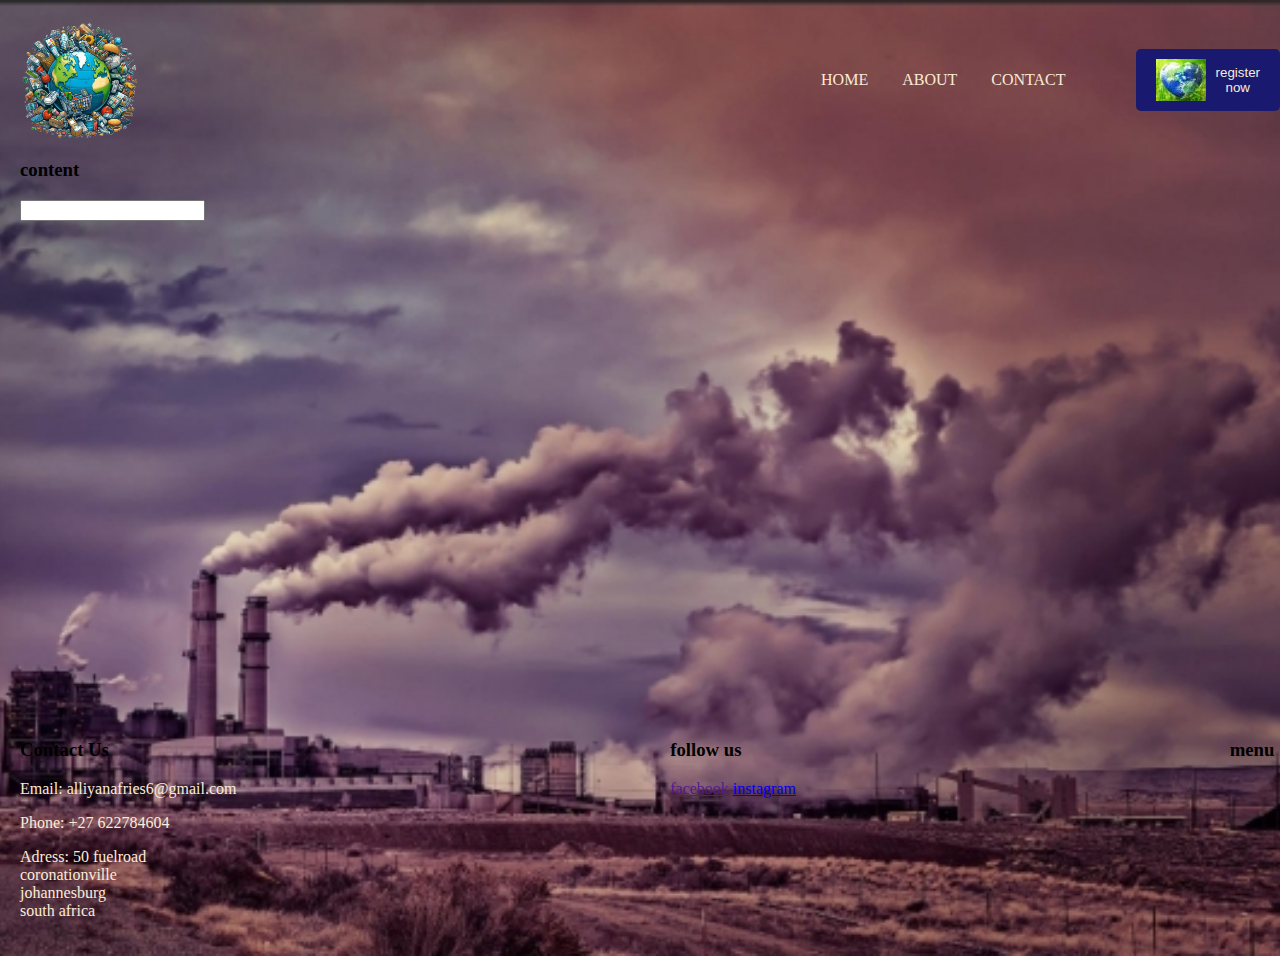
==== about.html @ 5c2424eb "first  commmit" ====
<!DOCTYPE html>
<html lang="en">
<head> 
    <title>Alliyana Keira</title>
    <link rel="stylesheet"href="style.css">
</head>
<body style="margin: 20px;">
   <style>
    body {
        background-image: url(Screenshot_13-7-2024_10314_www.bing.com.jpeg);
    }
   </style>


  <!--Navigation bar starts here-->
    <div>
       <nav>
          <!--LOGO-->
         <img src="/new logo.png" class="logo">

          <!--navbar links-->
          <ul>
              <li><a href="/index.html"></ahref>HOME</a></li>
              <li><a href="/about.html"></ahref>ABOUT</a></li>
              <li><a href="/about.html"></ahref>CONTACT</a></li>
          </ul>
          <button class="btn"><img src="/icon..jpg" alt="">register now </button>

        </nav> 
    </div> 
  <!--Navigation bar ends here-->
  <div>
     <h3>
         content
         
     </h3>
     
     <input type="text">
  </div>
  <!--footer starts here-->
    <footer class="myfooter" style="margin-top: 500px;margin-left:0px;margin-right: 2%;">

     <div>
         <h3>Contact Us</h3>
         <p>Email: alliyanafries6@gmail.com</p>
         <p>Phone: +27 622784604</p>
         <p>Adress: 50 fuelroad <br> coronationville <br> johannesburg <br> south africa</p>
     </div>
     <div>
         <h3>follow us</h3>
         <a href="" class="" target="_blank">facebook</a>
         <a href="https://www.instagram.com/_.spidermanz._/" class="" target="">instagram</a>
     </div>
     <div>
        <h3>menu</h3>
         <p> </p>


     </div>
    </footer>
    <!--footer ends here-->
</body>





</html>
---- style.css ----
body {
background-image: linear-gradient(rgba(9,0,77,o.65),rgba(9,0,77,o.65));
 background: rgba(9,0,77,o.65)jpeg; width: 100%;min-height: 100vh;
background-size: cover;
background-position: center;
}
nav{
width: 100%;
display: flex;
align-items: center;
justify-content: space-between;
}
.logo{
width: 120px;
cursor: pointer;
}
nav ul{
    list-style: none;
    width: 100%;
    text-align: right;
    padding-right: 60px;
}
nav ul li{
display: inline-block;
margin: 10px 20px;
margin-right: 10px;
}
nav ul li a{
    color: antiquewhite;
    text-decoration: none;
}
.btn{
 display: flex;
 align-items: center;
 padding: 10px 20px;
 border: 0;
 outline: 0;
 border-radius: 5px;
 background-color: midnightblue ;
 color: antiquewhite;
 font-weight: 500;
 cursor: pointer;
}
.btn img{
    margin-right: 10px;
}
h2{
    color: rgb(255, 255, 255);
    display: flex;
    align-items: center;
    align-content: center
}
div class style{
    display: flex;
    ;
}
button{
    margin-right: 20px;
    padding: 50px;
}
footer div h3{
    column-gap: 100px;
}
footer div p{
    color: antiquewhite;
}
.myfooter{
    display: flex;
    justify-content: space-between;
    padding: 0%;
}
.pics{
    width: 250px;height: 250px;
}
p{
    
}
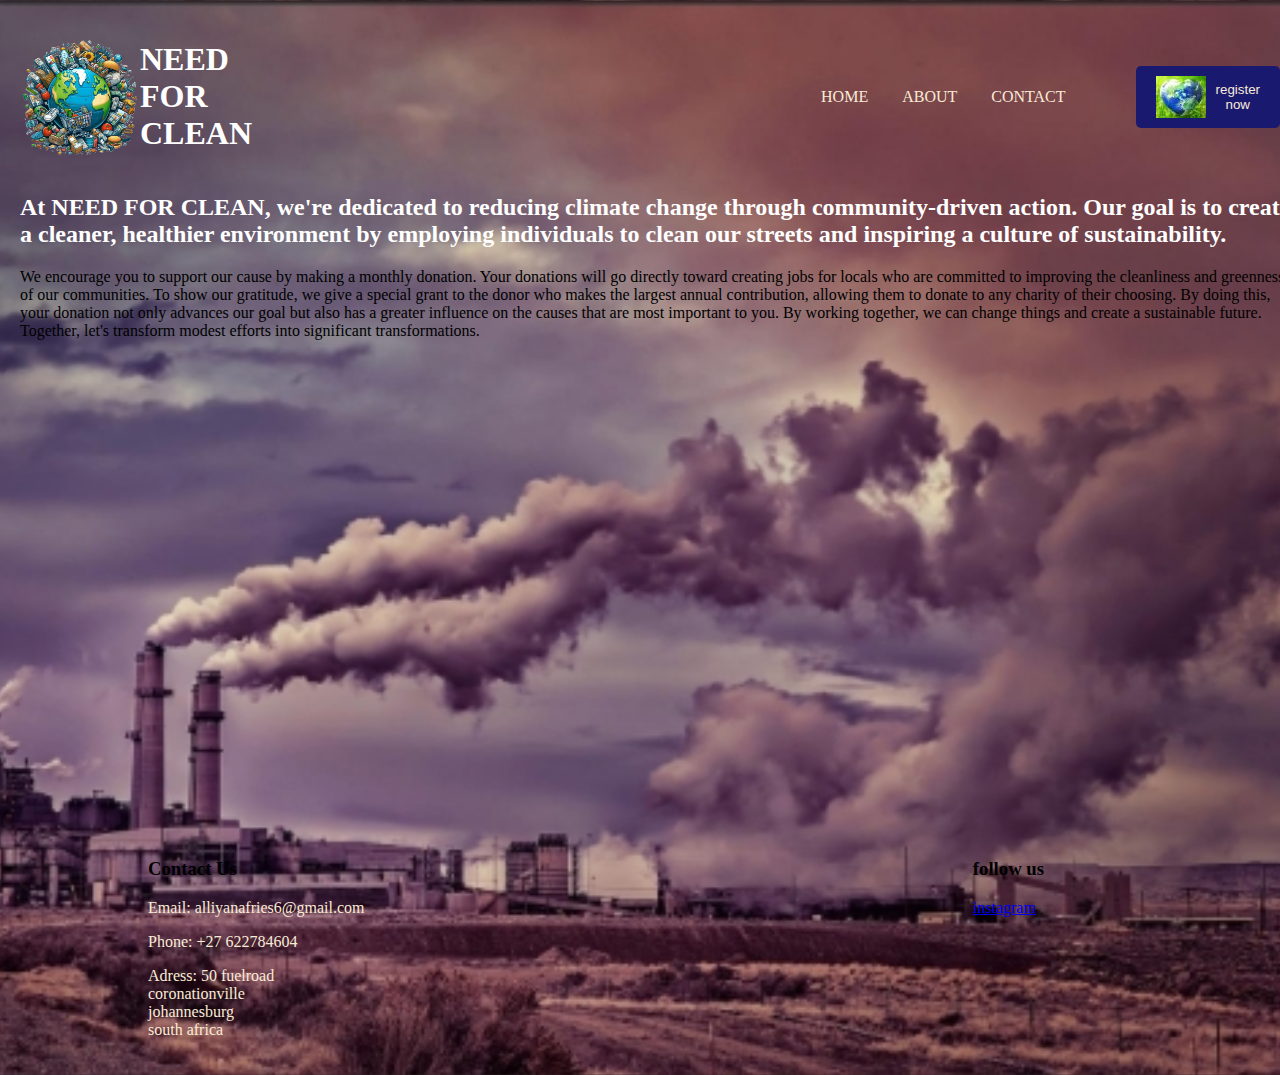
==== commit 18b1366e: "modified items" ====
--- a/about.html
+++ b/about.html
@@ -1,7 +1,7 @@
 <!DOCTYPE html>
 <html lang="en">
 <head> 
-    <title>Alliyana Keira</title>
+    <title>NEED FOR CLEAN</title>
     <link rel="stylesheet"href="style.css">
 </head>
 <body style="margin: 20px;">
@@ -16,29 +16,27 @@
     <div>
        <nav>
           <!--LOGO-->
-         <img src="/new logo.png" class="logo">
+         <img src="/new logo.png" class="logo">  <h1 class="name">NEED FOR CLEAN</h1>
 
           <!--navbar links-->
           <ul>
               <li><a href="/index.html"></ahref>HOME</a></li>
               <li><a href="/about.html"></ahref>ABOUT</a></li>
-              <li><a href="/about.html"></ahref>CONTACT</a></li>
+              <li><a href="/contact.html"></ahref>CONTACT</a></li>
           </ul>
           <button class="btn"><img src="/icon..jpg" alt="">register now </button>
 
         </nav> 
     </div> 
   <!--Navigation bar ends here-->
-  <div>
-     <h3>
-         content
-         
-     </h3>
-     
-     <input type="text">
-  </div>
+  <h2>At NEED FOR CLEAN, we're dedicated to reducing climate change through community-driven action. Our goal is to create a cleaner, healthier environment by employing individuals to clean our streets and inspiring a culture of sustainability.</h2>
+  <p>We encourage you to support our cause by making a monthly donation. Your donations will go directly toward creating jobs for locals who are committed to improving the cleanliness and greenness of our communities.
+
+    To show our gratitude, we give a special grant to the donor who makes the largest annual contribution, allowing them to donate to any charity of their choosing. By doing this, your donation not only advances our goal but also has a greater influence on the causes that are most important to you.
+    
+    By working together, we can change things and create a sustainable future. Together, let's transform modest efforts into significant transformations. </p>
   <!--footer starts here-->
-    <footer class="myfooter" style="margin-top: 500px;margin-left:0px;margin-right: 2%;">
+    <footer class="myfooter" style="margin-top: 500px;margin-left: 10%;margin-right: 20%;">
 
      <div>
          <h3>Contact Us</h3>
@@ -48,14 +46,7 @@
      </div>
      <div>
          <h3>follow us</h3>
-         <a href="" class="" target="_blank">facebook</a>
          <a href="https://www.instagram.com/_.spidermanz._/" class="" target="">instagram</a>
-     </div>
-     <div>
-        <h3>menu</h3>
-         <p> </p>
-
-
      </div>
     </footer>
     <!--footer ends here-->
--- a/style.css
+++ b/style.css
@@ -72,6 +72,6 @@
 .pics{
     width: 250px;height: 250px;
 }
-p{
-    
-}+.name{
+    color: rgb(255, 255, 255);
+}
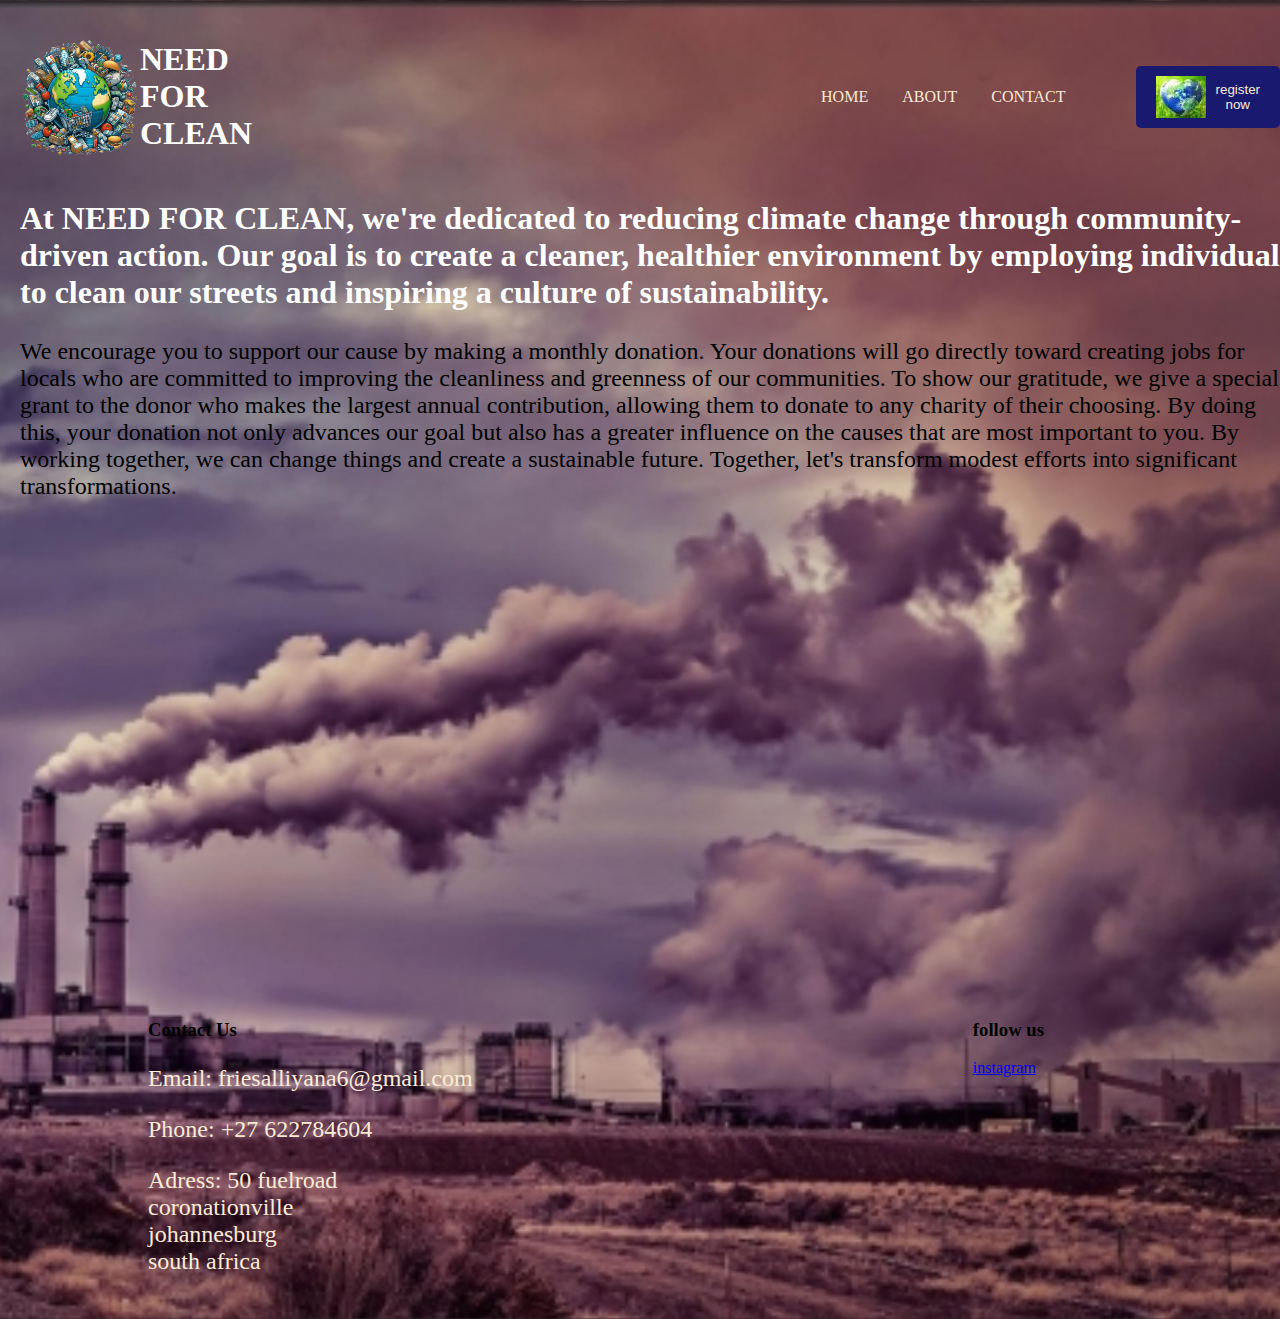
==== commit 84e250ad: "modified items" ====
--- a/about.html
+++ b/about.html
@@ -40,7 +40,7 @@
 
      <div>
          <h3>Contact Us</h3>
-         <p>Email: alliyanafries6@gmail.com</p>
+         <p>Email: friesalliyana6@gmail.com</p>
          <p>Phone: +27 622784604</p>
          <p>Adress: 50 fuelroad <br> coronationville <br> johannesburg <br> south africa</p>
      </div>
--- a/style.css
+++ b/style.css
@@ -75,3 +75,9 @@
 .name{
     color: rgb(255, 255, 255);
 }
+p{
+    font-size: x-large;
+}
+h2{
+    font-size: xx-large;
+}
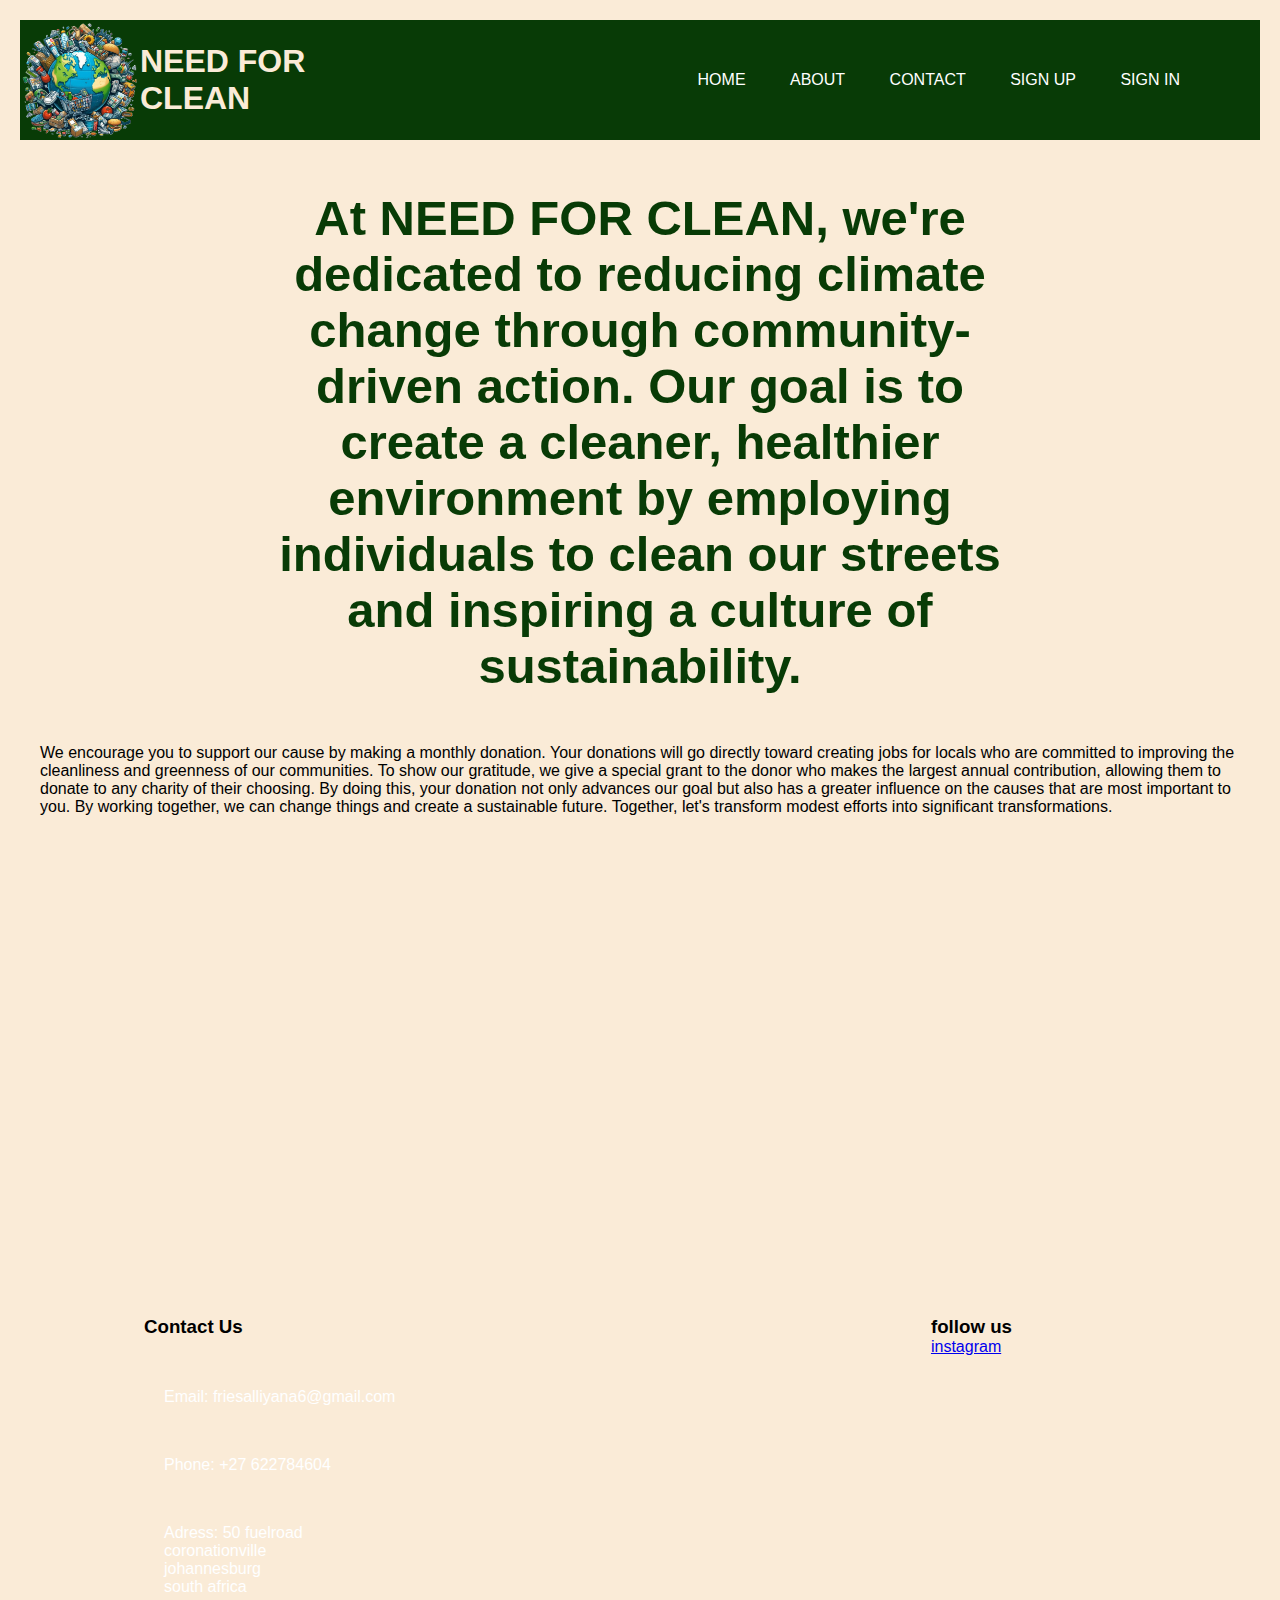
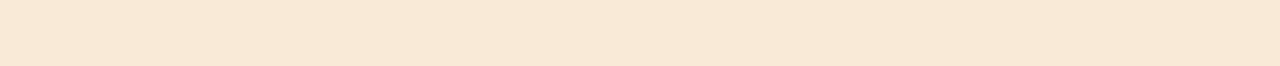
==== commit 0d86cc95: "modified items" ====
--- a/about.html
+++ b/about.html
@@ -7,7 +7,7 @@
 <body style="margin: 20px;">
    <style>
     body {
-        background-image: url(Screenshot_13-7-2024_10314_www.bing.com.jpeg);
+        background-color: antiquewhite;
     }
    </style>
 
@@ -16,16 +16,16 @@
     <div>
        <nav>
           <!--LOGO-->
-         <img src="/new logo.png" class="logo">  <h1 class="name">NEED FOR CLEAN</h1>
+         <img src="/new logo.png" class="logo">  <h1 style="color: antiquewhite;" class="name">NEED FOR CLEAN</h1>
 
           <!--navbar links-->
           <ul>
               <li><a href="/index.html"></ahref>HOME</a></li>
               <li><a href="/about.html"></ahref>ABOUT</a></li>
               <li><a href="/contact.html"></ahref>CONTACT</a></li>
+              <li><a href="/sign up.html"></ahref>SIGN UP</a></li>
+              <li><a href="/sign in.html"></ahref>SIGN IN</a></li>
           </ul>
-          <button class="btn"><img src="/icon..jpg" alt="">register now </button>
-
         </nav> 
     </div> 
   <!--Navigation bar ends here-->
--- a/style.css
+++ b/style.css
@@ -1,14 +1,11 @@
-body {
-background-image: linear-gradient(rgba(9,0,77,o.65),rgba(9,0,77,o.65));
- background: rgba(9,0,77,o.65)jpeg; width: 100%;min-height: 100vh;
-background-size: cover;
-background-position: center;
-}
 nav{
 width: 100%;
 display: flex;
 align-items: center;
 justify-content: space-between;
+text-decoration: none;
+color: rgb(255, 255, 255);
+background-color: rgb(8, 59, 6);
 }
 .logo{
 width: 120px;
@@ -23,10 +20,10 @@
 nav ul li{
 display: inline-block;
 margin: 10px 20px;
-margin-right: 10px;
+margin-right: 20px;
 }
 nav ul li a{
-    color: antiquewhite;
+    color: rgb(255, 255, 255);
     text-decoration: none;
 }
 .btn{
@@ -36,23 +33,38 @@
  border: 0;
  outline: 0;
  border-radius: 5px;
- background-color: midnightblue ;
- color: antiquewhite;
+ background-color: rgb(8, 59, 6) ;
+ color: rgb(8, 59, 6);
  font-weight: 500;
  cursor: pointer;
 }
-.btn img{
-    margin-right: 10px;
+.card img {
+    width: 500px;
+    height: 400px;
+}
+.card{
+    margin: 10px;
+    width: 100%;
+    height: 100%;
+}
+.pic1{
+
+    object-fit: cover;
+}
+.pic2{
+    object-fit: cover;
+}
+.card p{
+    background-color: rgb(8, 59, 6);
 }
 h2{
-    color: rgb(255, 255, 255);
+    color: rgb(8, 59, 6);
     display: flex;
     align-items: center;
     align-content: center
 }
-div class style{
+.div style{
     display: flex;
-    ;
 }
 button{
     margin-right: 20px;
@@ -62,22 +74,68 @@
     column-gap: 100px;
 }
 footer div p{
-    color: antiquewhite;
+    color: rgb(255, 255, 255);
 }
 .myfooter{
     display: flex;
     justify-content: space-between;
     padding: 0%;
 }
-.pics{
-    width: 250px;height: 250px;
+.name{
+    color: rgb(8, 59, 6);
 }
-.name{
+p{
+    font-size: medium;
+    text-decoration: none;
+    margin-top: 50px;
+    margin-bottom: 50px;
+    margin-left: 20px;
+    margin-right: 20px;
+    align-items: center;
+    color: rgb(0, 0, 0);
+
+}
+h2{
+    background-image:none;
+    font-size: 49px;
+    margin-top: 50px;
+    margin-bottom: 50px;
+    margin-left: 250px;
+    margin-right: 250px;
+    text-align: center;
+    text-emphasis-color:  rgb(8, 59, 6);
+    text-decoration: none;
+}
+h1 .logo{
     color: rgb(255, 255, 255);
 }
-p{
-    font-size: x-large;
+.pic2 {
+    
+    float: left;
+    max-width: 450px;
+    border: 10px solid rgb(0, 0, 0);
+    border-radius: 10px;
+    margin-right: 15px;
 }
-h2{
-    font-size: xx-large;
+.paragraph{
+ 
 }
+*{
+    margin: 0;
+    padding: 0;
+    box-sizing: border-box;
+    font-family:'poppins', sans-serif;
+}
+.body{
+    display: flex;
+    justify-content: center;
+    align-items: center;
+    min-height: 100vh;
+}
+.wrapper {
+    margin: 150px auto;
+    width: 70%;
+}
+.text-box p {
+ font-size: 21px;
+}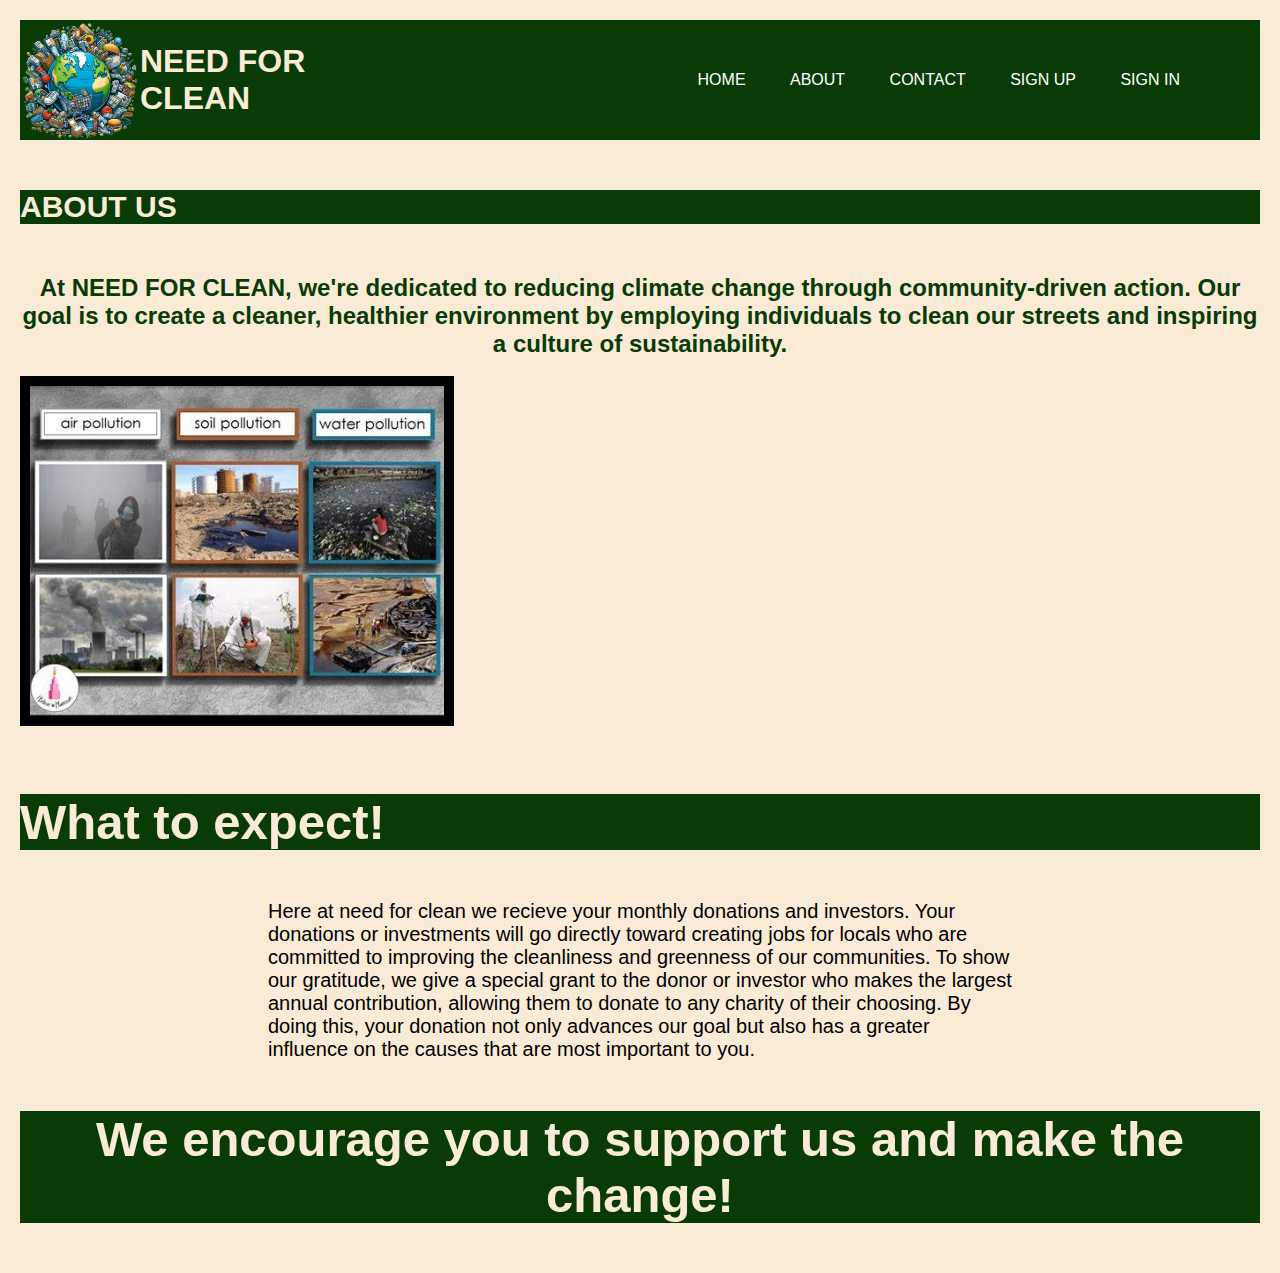
==== commit fdc5e23a: "modified items" ====
--- a/about.html
+++ b/about.html
@@ -29,27 +29,16 @@
         </nav> 
     </div> 
   <!--Navigation bar ends here-->
-  <h2>At NEED FOR CLEAN, we're dedicated to reducing climate change through community-driven action. Our goal is to create a cleaner, healthier environment by employing individuals to clean our streets and inspiring a culture of sustainability.</h2>
-  <p>We encourage you to support our cause by making a monthly donation. Your donations will go directly toward creating jobs for locals who are committed to improving the cleanliness and greenness of our communities.
+  <h2 style="font-size: 30px;color: antiquewhite;background-color: rgb(8, 59, 6);text-align: center;">ABOUT US</h2>
+   <h3>At NEED FOR CLEAN, we're dedicated to reducing climate change through community-driven action. Our goal is to create a cleaner, healthier environment by employing individuals to clean our streets and inspiring a culture of sustainability.</h3>
+   <br><img src="/content.jpeg"style=" display: flex ;align-items: center;max-width: 450px;border: 10px solid rgb(0, 0, 0);border-radius: 0px;margin-right: 15px;"><br>
+   <h2>What to expect!</h2>
+  <p style="font-size: 20px;  margin-left: 20%;margin-right: 20%;">Here at need for clean we recieve your monthly donations and investors. Your donations or investments will go directly toward creating jobs for locals who are committed to improving the cleanliness and greenness of our communities.
 
-    To show our gratitude, we give a special grant to the donor who makes the largest annual contribution, allowing them to donate to any charity of their choosing. By doing this, your donation not only advances our goal but also has a greater influence on the causes that are most important to you.
+    To show our gratitude, we give a special grant to the donor or investor who makes the largest annual contribution, allowing them to donate to any charity of their choosing. By doing this, your donation not only advances our goal but also has a greater influence on the causes that are most important to you.
     
-    By working together, we can change things and create a sustainable future. Together, let's transform modest efforts into significant transformations. </p>
-  <!--footer starts here-->
-    <footer class="myfooter" style="margin-top: 500px;margin-left: 10%;margin-right: 20%;">
+         <h2>We encourage you to support us and make the change!</h2>
 
-     <div>
-         <h3>Contact Us</h3>
-         <p>Email: friesalliyana6@gmail.com</p>
-         <p>Phone: +27 622784604</p>
-         <p>Adress: 50 fuelroad <br> coronationville <br> johannesburg <br> south africa</p>
-     </div>
-     <div>
-         <h3>follow us</h3>
-         <a href="https://www.instagram.com/_.spidermanz._/" class="" target="">instagram</a>
-     </div>
-    </footer>
-    <!--footer ends here-->
 </body>
 
 
--- a/style.css
+++ b/style.css
@@ -74,7 +74,7 @@
     column-gap: 100px;
 }
 footer div p{
-    color: rgb(255, 255, 255);
+    color: rgb(0, 0, 0);
 }
 .myfooter{
     display: flex;
@@ -96,29 +96,24 @@
 
 }
 h2{
-    background-image:none;
     font-size: 49px;
     margin-top: 50px;
     margin-bottom: 50px;
-    margin-left: 250px;
-    margin-right: 250px;
+    text-decoration: none;
     text-align: center;
-    text-emphasis-color:  rgb(8, 59, 6);
-    text-decoration: none;
+    color: antiquewhite;
+    background-color: rgb(8, 59, 6);
 }
 h1 .logo{
     color: rgb(255, 255, 255);
 }
 .pic2 {
     
-    float: left;
-    max-width: 450px;
-    border: 10px solid rgb(0, 0, 0);
-    border-radius: 10px;
-    margin-right: 15px;
-}
-.paragraph{
- 
+    float: right;
+    max-width: 450px;
+    border: 10px solid rgb(0, 0, 0);
+    border-radius: 0px;
+    margin-right: 15px;
 }
 *{
     margin: 0;
@@ -137,5 +132,73 @@
     width: 70%;
 }
 .text-box p {
- font-size: 21px;
+ font-size: 20px;
+}
+.pic1{
+    flex: auto;
+    align-items: center;
+    max-width: 450px;
+    border: 10px solid rgb(0, 0, 0);
+    border-radius: 0px;
+    margin-right: 15px;
+}
+h3{
+    font-size: x-large;
+    text-align: center;
+    color: rgb(8, 59, 6);
+}
+.pic5{
+    float: right;
+    max-width: 450px;
+    border: 10px solid rgb(0, 0, 0);
+    border-radius: 0px;
+    margin-right: 15px;
+}
+.pic4{
+    float: left;
+    max-width: 450px;
+    border: 10px solid rgb(0, 0, 0);
+    border-radius: 0px;
+    margin-right: 15px;
+}
+.pic6{
+    float: right;
+    max-width: 450px;
+    border: 10px solid rgb(0, 0, 0);
+    border-radius: 0px;
+    margin-right: 15px;
+}
+.pic7{
+    float: left;
+    max-width: 450px;
+    border: 10px solid rgb(0, 0, 0);
+    border-radius: 0px;
+    margin-right: 15px;
+}
+.pic8{
+    float: left;
+    max-width: 450px;
+    border: 10px solid rgb(0, 0, 0);
+    border-radius: 0px;
+    margin-right: 15px;
+}
+.pic9{
+    float: left;
+    max-width: 450px;
+    border: 10px solid rgb(0, 0, 0);
+    border-radius: 0px;
+    margin-right: 15px;
+}
+.pic10{
+    float: right;
+    max-width: 450px;
+    border: 10px solid rgb(0, 0, 0);
+    border-radius: 0px;
+    margin-right: 15px;
+}
+.button{
+    padding: 8px;
+    width: 100px;
+    display: block;
+    float: right;
 }